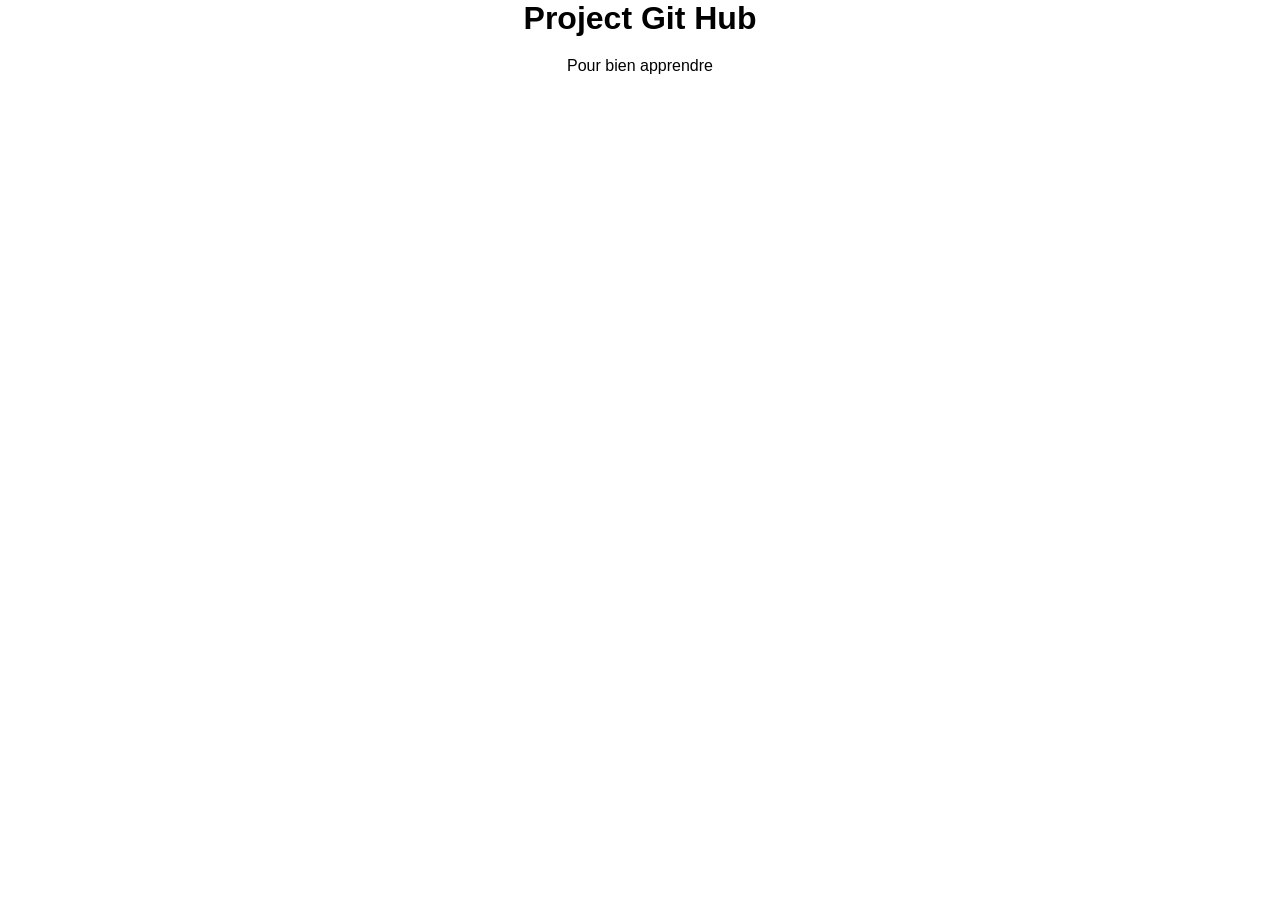
==== index.html @ f813d34f "first commit" ====
<!DOCTYPE html>
<html lang="en">
<head>
    <meta charset="UTF-8">
    <meta http-equiv="X-UA-Compatible" content="IE=edge">
    <meta name="viewport" content="width=device-width, initial-scale=1.0">
    <link rel="stylesheet" href="style.css">
    <title>Document</title>
</head>
<body>

<div class="title">
    <h1>Project Git Hub</h1>
    <p>Pour bien apprendre</p>
</div>
    
</body>
</html>
---- style.css ----
*{
    margin: 0;
    padding: 0;
}

body{
    font-family: Arial, Helvetica, sans-serif;
}

.title{
    width: 100%;
    height: 100px;
    text-align: center;
}

.title p{
    margin-top: 20px;
}
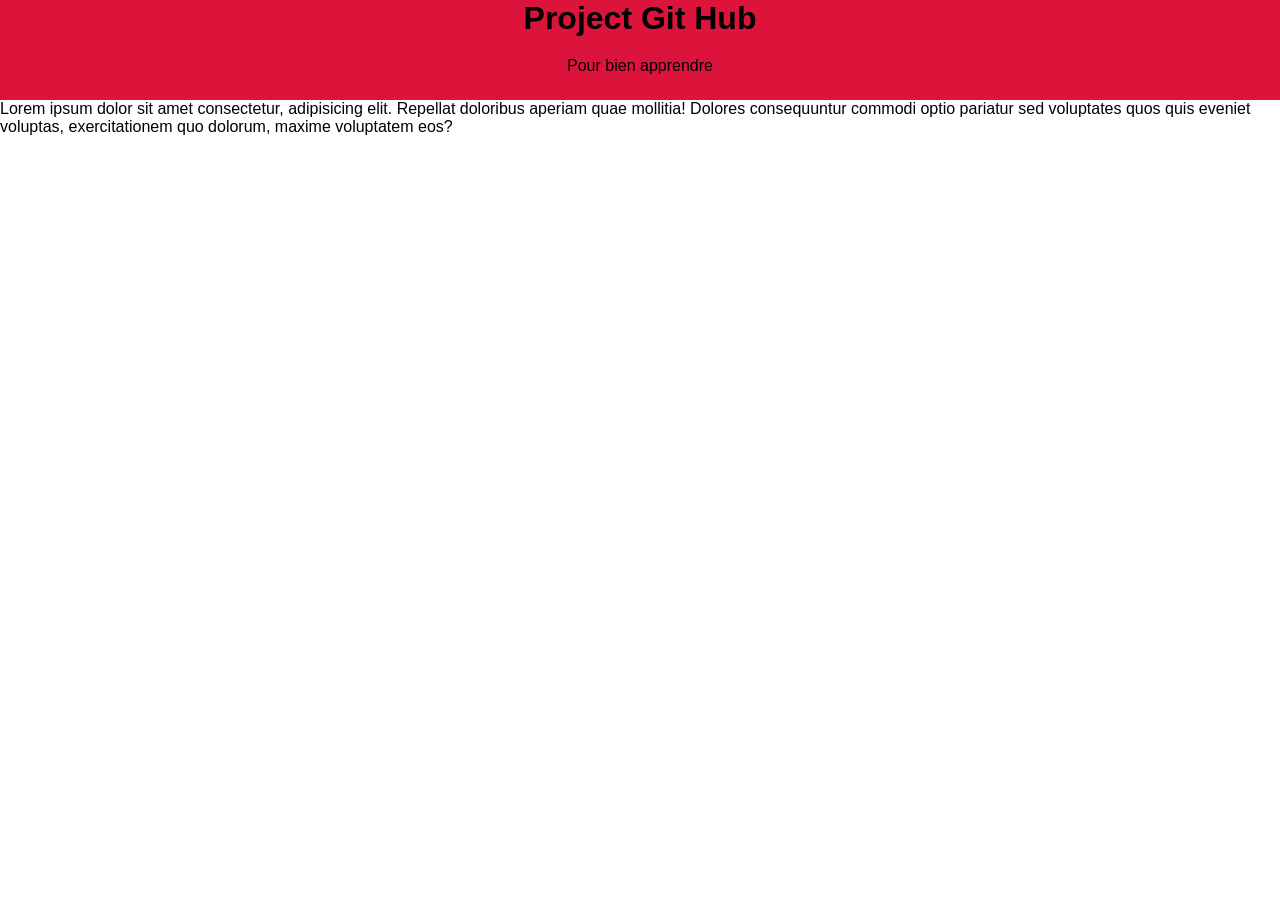
==== commit b76e5c7f: "ajout du lorem" ====
--- a/index.html
+++ b/index.html
@@ -13,6 +13,12 @@
     <h1>Project Git Hub</h1>
     <p>Pour bien apprendre</p>
 </div>
+
+<div>
+    <p>
+        Lorem ipsum dolor sit amet consectetur, adipisicing elit. Repellat doloribus aperiam quae mollitia! Dolores consequuntur commodi optio pariatur sed voluptates quos quis eveniet voluptas, exercitationem quo dolorum, maxime voluptatem eos?
+    </p>
+</div>
     
 </body>
 </html>
--- a/style.css
+++ b/style.css
@@ -11,6 +11,7 @@
     width: 100%;
     height: 100px;
     text-align: center;
+    background-color: crimson;
 }
 
 .title p{
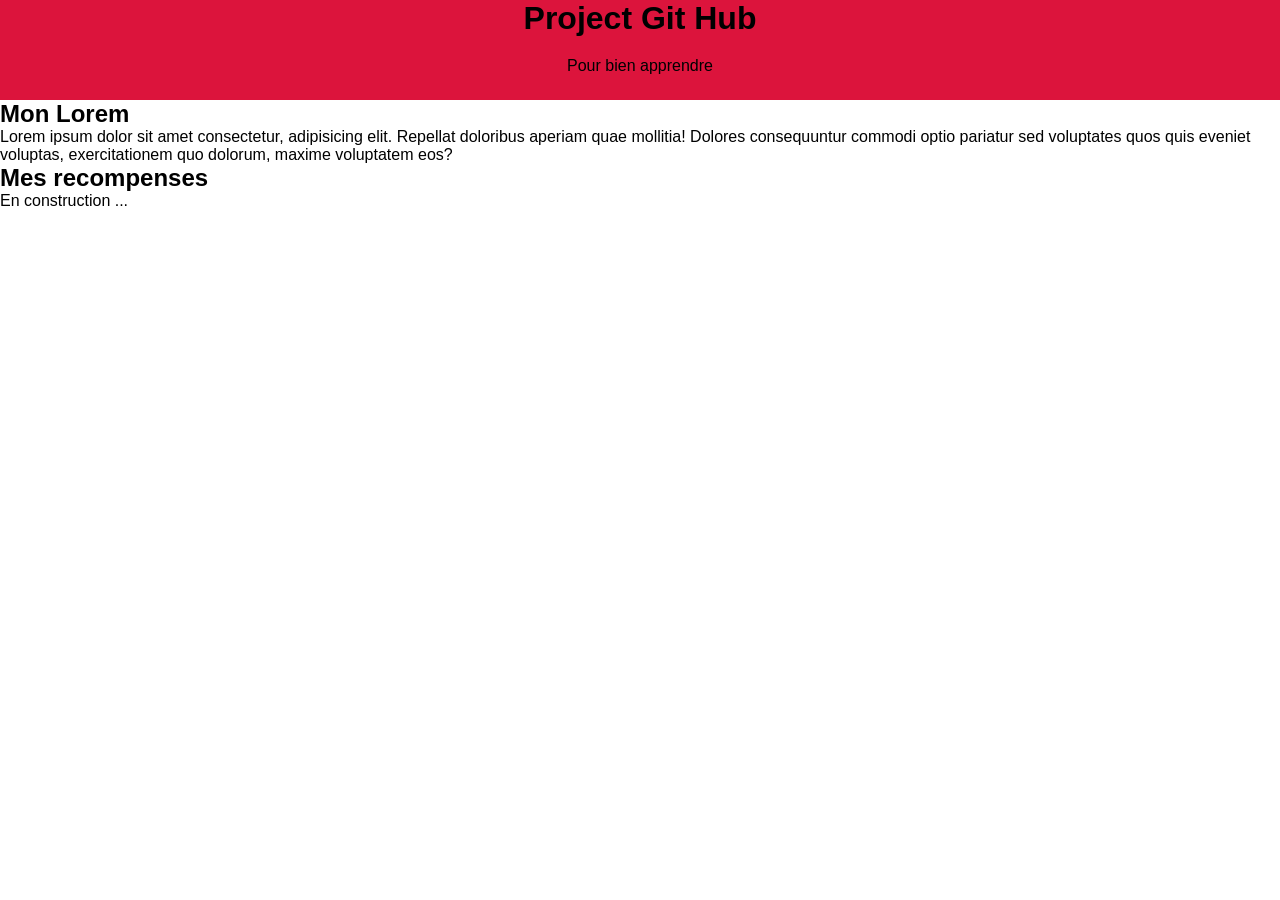
==== commit 9dab34ce: "ajout div  recompense" ====
--- a/index.html
+++ b/index.html
@@ -15,9 +15,13 @@
 </div>
 
 <div>
-    <p>
-        Lorem ipsum dolor sit amet consectetur, adipisicing elit. Repellat doloribus aperiam quae mollitia! Dolores consequuntur commodi optio pariatur sed voluptates quos quis eveniet voluptas, exercitationem quo dolorum, maxime voluptatem eos?
-    </p>
+    <h2>Mon Lorem</h2>
+    <p>Lorem ipsum dolor sit amet consectetur, adipisicing elit. Repellat doloribus aperiam quae mollitia! Dolores consequuntur commodi optio pariatur sed voluptates quos quis eveniet voluptas, exercitationem quo dolorum, maxime voluptatem eos?</p>
+</div>
+
+<div>
+    <h2>Mes recompenses</h2>
+    <p>En construction ...</p>
 </div>
     
 </body>
